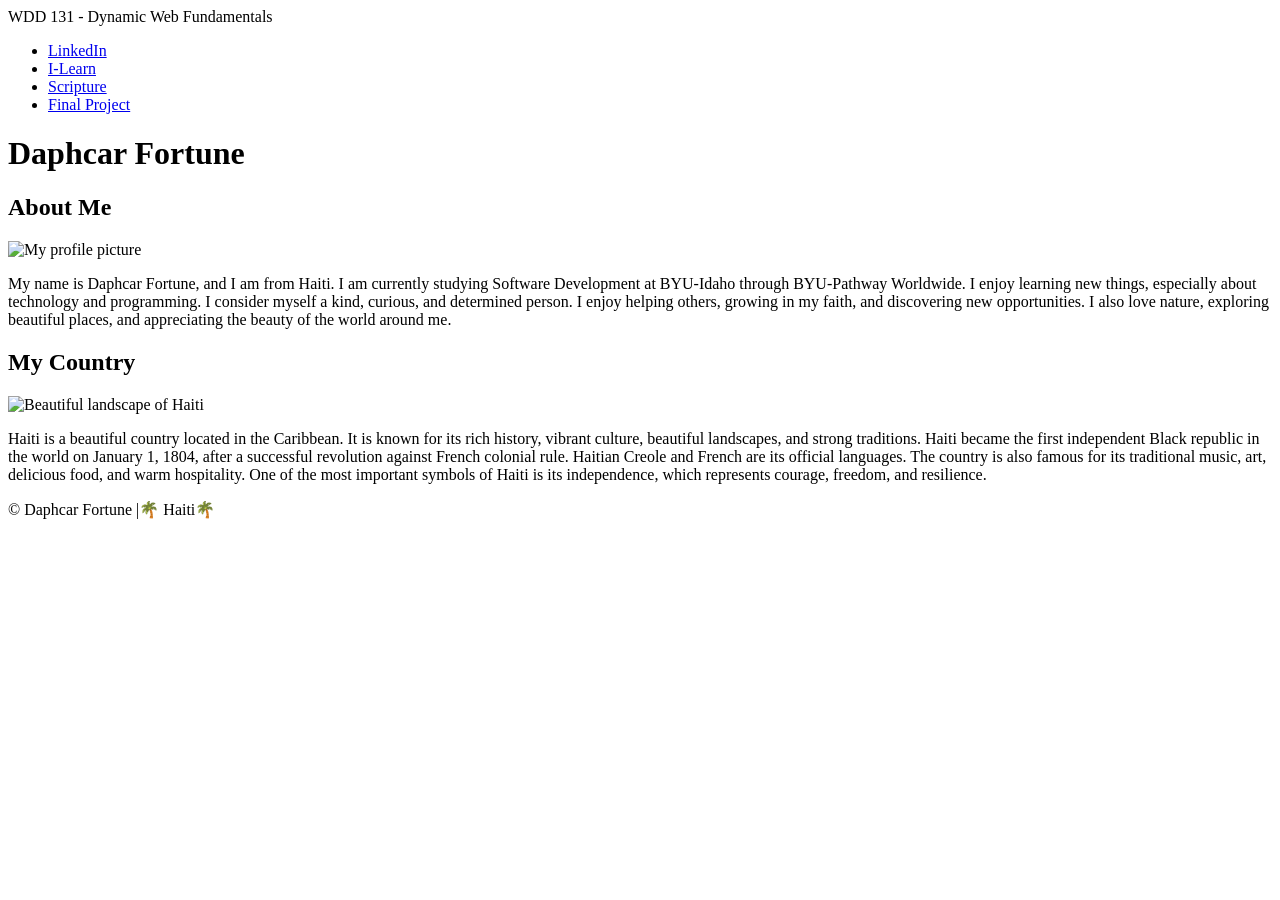
==== week01/index.html @ a956a933 "Personal webpage" ====
<!DOCTYPE html>
<html lang="en">
<head>
    <meta charset="UTF-8">
    <meta name="viewport" content="width=device-width, initial-scale=1.0">
    
    <title>WDD 131-Dynamic Web Fundamentals | Daphcar Fortune</title>

    <meta name="description" content="WDD 131-Dynamic Web Fundamentals |Personal homepage | Daphcar Fortune |">
    <meta name="author" content="Daphcar Fortune">
    <link rel="stylesheet" href="styles/base.css">

    <script src="scripts/getdates.js" defer></script>
</head>
<body>
    <header>
        <span id="course-title">WDD 131 - Dynamic Web Fundamentals</span>
        
        <nav>
        <ul>
            <li><a href="https://www.linkedin.com/in/daphcar-fortune-1b2abb383">LinkedIn</a></li>
            <li><a href="https://byupw.instructure.com/">I-Learn</a></li>
            <li><a href="https://www.churchofjesuschrist.org/study/scriptures/ot/ps/23?lang=eng">Scripture</a></li>
            <li><a href="#">Final Project</a></li>
        </ul>
    </nav>
    
    </header>
    <main>
        <h1>Daphcar Fortune</h1>
        <section class="card">
            <h2>About Me</h2>

            <img src="images/glamred.webp" alt="My profile picture" width="200" height="300">

            <p>My name is Daphcar Fortune, and I am from Haiti. I am currently studying Software Development at BYU-Idaho through BYU-Pathway Worldwide. 
                I enjoy learning new things, especially about technology and programming. 
                I consider myself a kind, curious, and determined person. 
                I enjoy helping others, growing in my faith, and discovering new opportunities.
                I also love nature, exploring beautiful places, and appreciating the beauty of the world around me.</p>

        </section>
        <section class="card">
            <h2>My Country</h2>

            <img src="images/flag.jpg" alt="Beautiful landscape of Haiti" with="100" hight="90">
            <p>Haiti is a beautiful country located in the Caribbean.
               It is known for its rich history, vibrant culture, beautiful landscapes, and strong traditions. 
               Haiti became the first independent Black republic in the world on January 1, 1804, after a successful revolution against French colonial rule.
               Haitian Creole and French are its official languages. The country is also famous for its traditional music, art, delicious food, and warm hospitality. 
               One of the most important symbols of Haiti is its independence, which represents courage, freedom, and resilience.</p>
        </section>
    </main>

    <footer>
        <p>&copy;<span id="currentyear"></span> Daphcar Fortune |🌴 Haiti🌴</p>
        <p id="lastModified"></p>
    </footer>
</body>
</html>
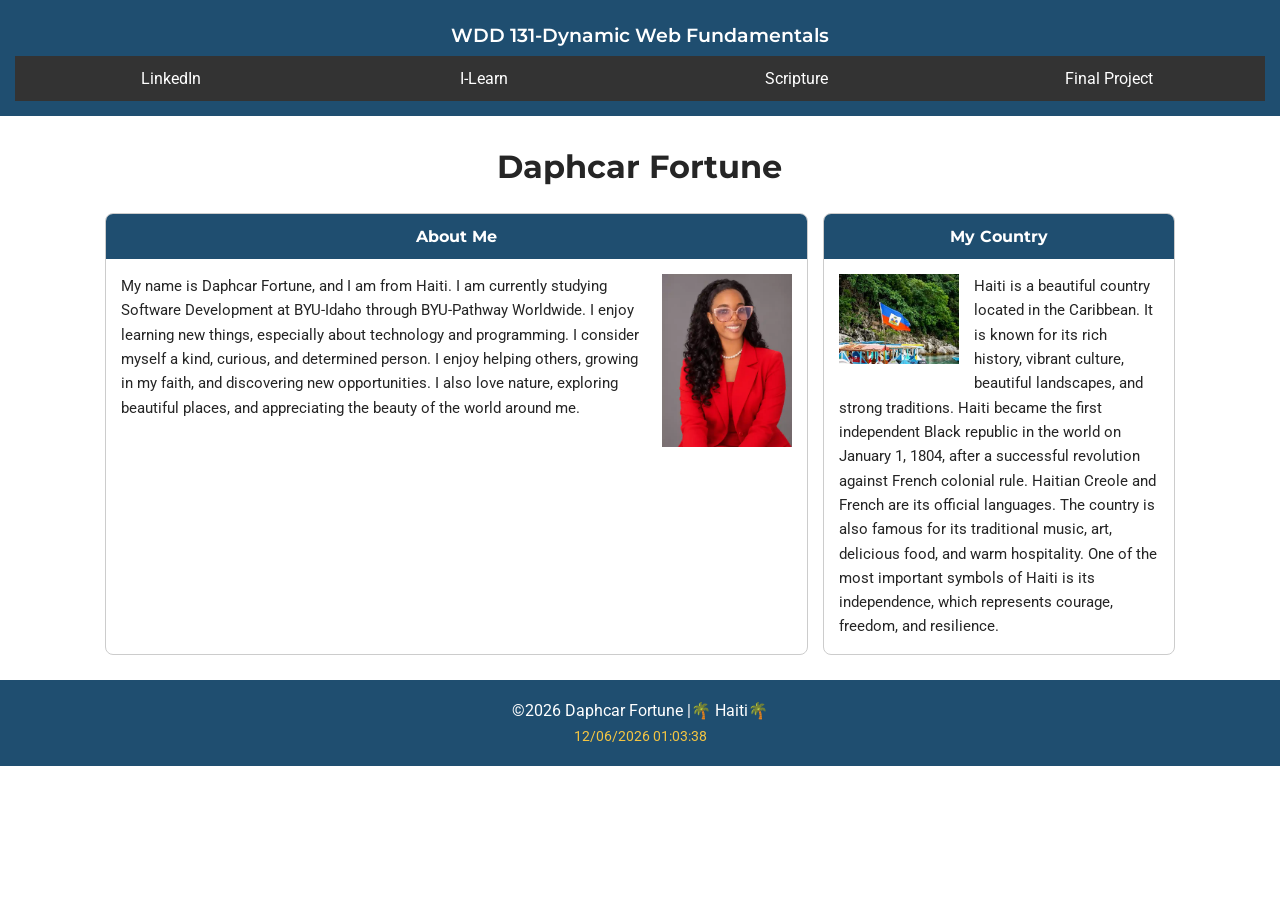
==== commit 3ee14d60: "name update" ====
--- a/week01/index.html
+++ b/week01/index.html
@@ -14,7 +14,7 @@
 </head>
 <body>
     <header>
-        <span id="course-title">WDD 131 - Dynamic Web Fundamentals</span>
+        <span id="course-title">WDD 131-Dynamic Web Fundamentals</span>
         
         <nav>
         <ul>
--- a/week01/styles/base.css
+++ b/week01/styles/base.css
@@ -0,0 +1,190 @@
+/* Google Fonts */
+@import url('https://fonts.googleapis.com/css2?family=Montserrat:wght@400;500;600;700&family=Roboto:wght@400;500;700&display=swap');
+
+/* CSS Variables */
+:root {
+    --primary-color: #1f4e70;
+    --secondary-color: #333333;
+    --background-color: #ffffff;
+    --text-color: #252525;
+    --border-color: #cccccc;
+    --accent-color: #f4c542;
+
+    --heading-font: 'Montserrat', sans-serif;
+    --paragraph-font: 'Roboto', sans-serif;
+}
+
+/* General Settings */
+* {
+    margin: 0;
+    padding: 0;
+    box-sizing: border-box;
+}
+
+body {
+    font-family: var(--paragraph-font);
+    color: var(--text-color);
+    background-color: var(--background-color);
+    line-height: 1.6;
+}
+
+/* HEADER */
+header {
+    background-color: var(--primary-color);
+    color: white;
+    text-align: center;
+    padding: 15px;
+}
+
+header span {
+    display: block;
+    font-family: var(--heading-font);
+    font-size: 1.2rem;
+    font-weight: 600;
+    padding: 5px;
+}
+
+/* NAVIGATION */
+nav ul {
+    display: flex;
+    justify-content: space-around;
+    align-items: center;
+    list-style: none;
+    background-color: var(--secondary-color);
+}
+
+nav li {
+    flex: 1;
+    text-align: center;
+}
+
+nav a {
+    display: block;
+    color: white;
+    text-decoration: none;
+    padding: 10px 15px;
+    transition: background-color 0.3s ease;
+}
+
+/* Navigation Hover Effect */
+nav a:hover {
+    background-color: var(--accent-color);
+    color: var(--secondary-color);
+}
+
+/* MAIN CONTENT */
+main {
+    max-width: 1100px;
+    margin: 25px auto;
+    padding: 0 15px;
+
+    display: grid;
+    grid-template-columns: 2fr 1fr;
+    gap: 15px;
+}
+
+/* Main Heading */
+h1 {
+    grid-column: 1 / -1;
+    font-family: var(--heading-font);
+    text-align: center;
+    font-size: 2rem;
+    margin-bottom: 5px;
+}
+
+/* CARDS */
+.card {
+    border: 1px solid var(--border-color);
+    border-radius: 8px;
+    overflow: hidden;
+    background-color: white;
+}
+
+/* Card Headings */
+.card h2 {
+    background-color: var(--primary-color);
+    color: white;
+    text-align: center;
+    padding: 10px;
+    font-family: var(--heading-font);
+    font-size: 1rem;
+}
+
+/* Card Paragraphs */
+.card p {
+    padding: 15px;
+    font-size: 0.95rem;
+}
+
+/* ABOUT ME IMAGE */
+.card:first-of-type img {
+    float: right;
+    width: 130px;
+    height: auto;
+    margin: 15px;
+}
+
+/* ABOUT ME PARAGRAPH */
+.card:first-of-type p {
+    padding: 15px;
+}
+
+/* MY COUNTRY IMAGE */
+.card:nth-of-type(2) img {
+    float: left;
+    width: 120px;
+    height: 90px;
+    object-fit: cover;
+    margin: 15px;
+}
+
+/* MY COUNTRY PARAGRAPH */
+.card:nth-of-type(2) p {
+    padding: 15px;
+}
+
+/* FOOTER */
+footer {
+    background-color: var(--primary-color);
+    color: white;
+    text-align: center;
+    padding: 15px;
+    margin-top: 15px;
+}
+
+footer p {
+    margin: 3px 0;
+}
+
+footer #lastModified {
+    color: var(--accent-color);
+    font-size: 0.85rem;
+}
+
+/* RESPONSIVE DESIGN */
+@media screen and (max-width: 700px) {
+
+    main {
+        grid-template-columns: 1fr;
+    }
+
+    h1 {
+        font-size: 1.5rem;
+    }
+
+    nav ul {
+        flex-direction: column;
+    }
+
+    nav li {
+        width: 100%;
+    }
+
+    .card:first-of-type img {
+        width: 100px;
+    }
+
+    .card:nth-of-type(2) img {
+        width: 100px;
+    }
+}
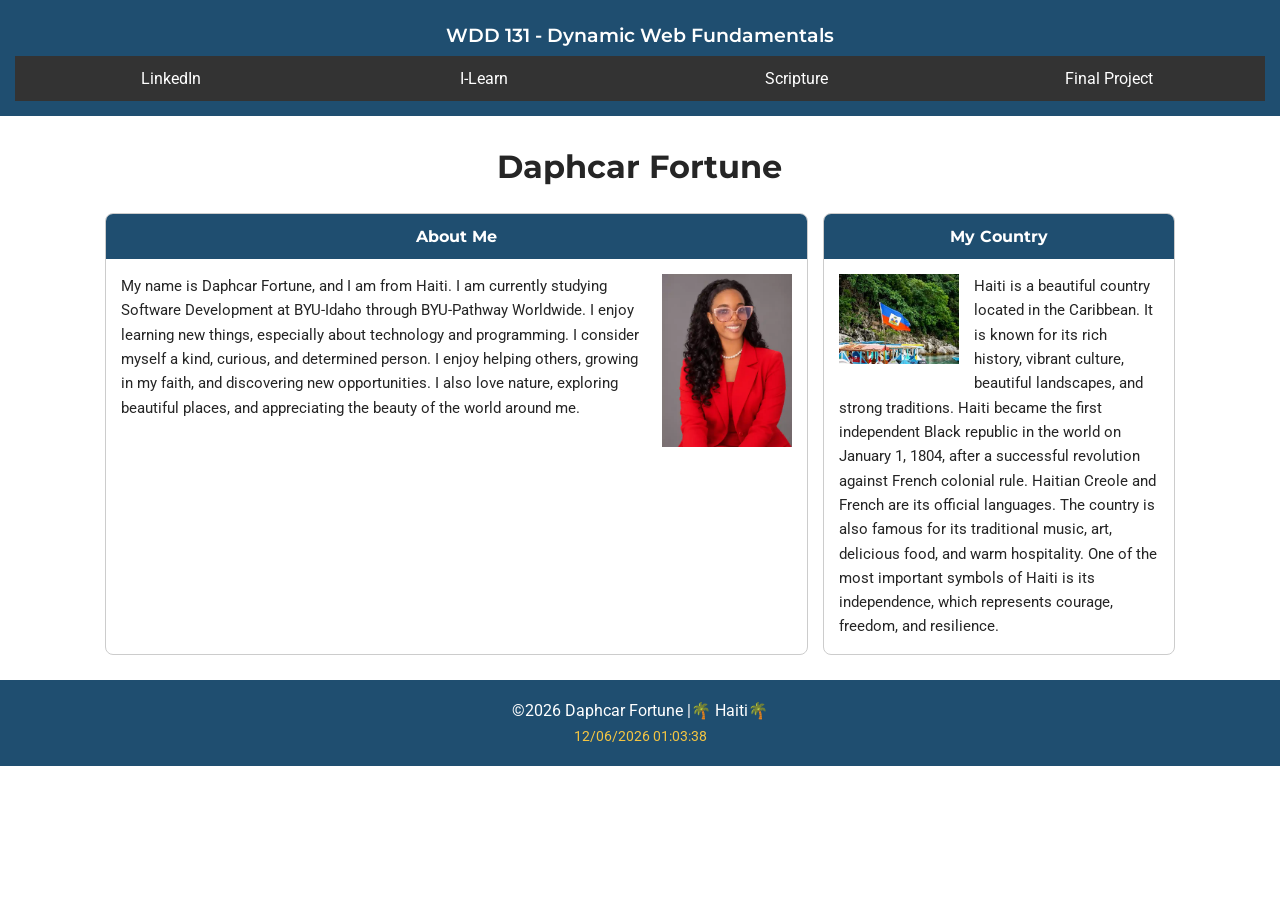
==== commit 5642b6c3: "HTML update" ====
--- a/week01/index.html
+++ b/week01/index.html
@@ -14,7 +14,7 @@
 </head>
 <body>
     <header>
-        <span id="course-title">WDD 131-Dynamic Web Fundamentals</span>
+        <span id="course-title">WDD 131 - Dynamic Web Fundamentals</span>
         
         <nav>
         <ul>
